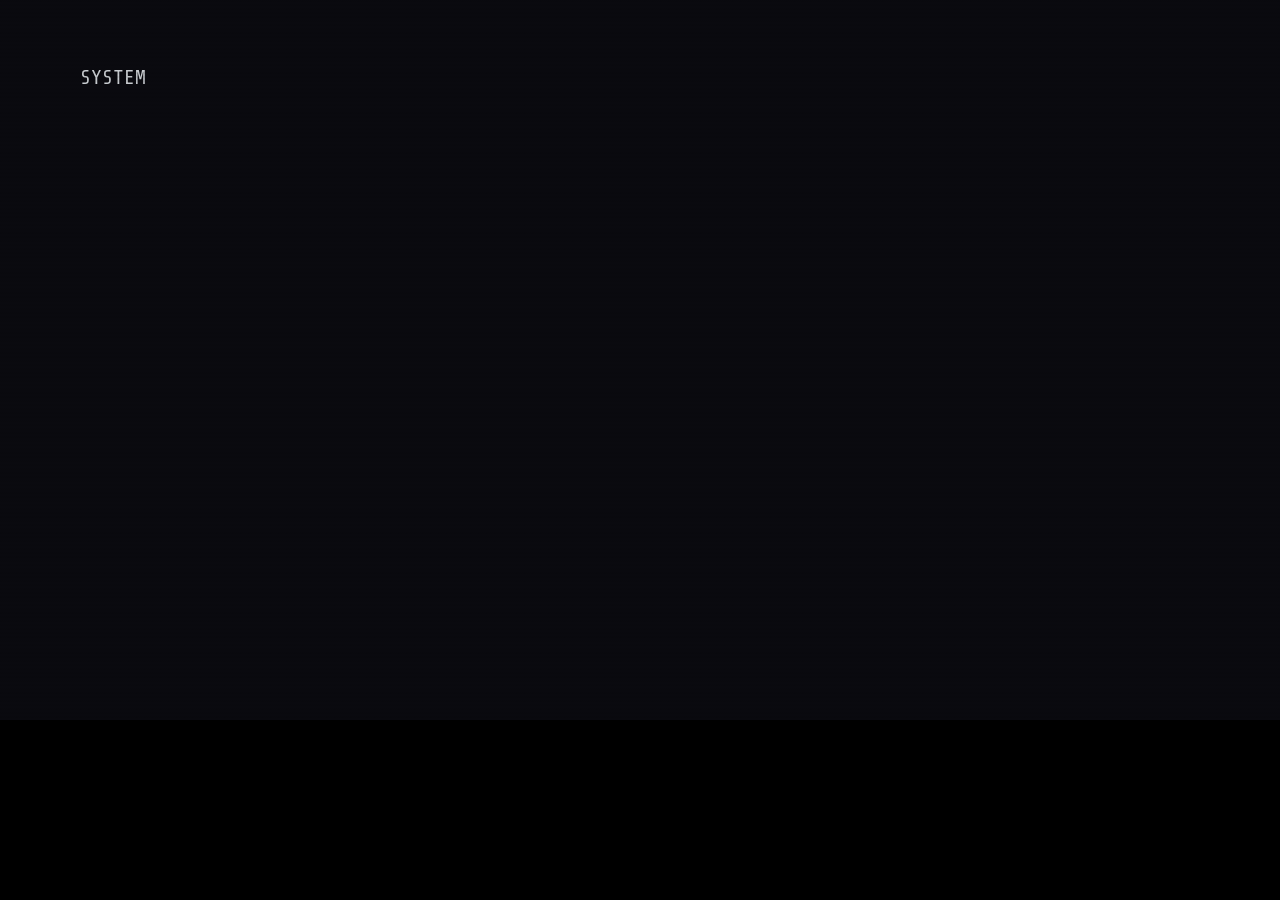
==== docs/index.html @ 5d8be11b "fix: add docs folder for GitHub Pages deployment GitHub Pages is configured to serve from /docs. Cop" ====
<!DOCTYPE html>
<html lang="ko">
<head>
    <meta charset="UTF-8">
    <meta name="viewport" content="width=device-width, initial-scale=1.0">
    <title>SMOKING_PREVENTION.EXE</title>
    <link rel="stylesheet" href="style.css">
</head>
<body>
    <div id="game-container">
        <div id="scanline"></div>

        <!-- BOOT SCENE -->
        <div id="scene-boot" class="scene">
            <div id="boot-log" class="terminal-text"></div>
        </div>

        <!-- TITLE SCENE -->
        <div id="scene-title" class="scene">
            <div id="title-content" class="center-content">
                <div id="title-sub-top"></div>
                <div id="title-main"></div>
                <div id="title-version"></div>
                <div id="title-prompt" class="blink-text"></div>
            </div>
        </div>

        <!-- INTRO SCENE -->
        <div id="scene-intro" class="scene">
            <div id="intro-hud" class="hud">
                <div class="hud-left">
                    <div class="hud-item">PLAYER: <span class="highlight">USER_01</span></div>
                    <div class="hud-item">STATUS: <span id="intro-status" class="status-normal">NORMAL</span></div>
                </div>
                <div class="hud-center">
                    <div id="intro-location" class="location-label"></div>
                </div>
                <div class="hud-right">
                    <div class="hud-item">HEALTH</div>
                    <div class="progress-bar"><div id="intro-health" class="progress-fill" style="width:100%"></div><span class="progress-text">100%</span></div>
                </div>
            </div>
            <div id="intro-world" class="game-world">
                <div id="ground"></div>
                <div id="building-1" class="building school-building">
                    <div class="building-label">학교</div>
                </div>
                <div id="building-2" class="building"></div>
                <div id="building-3" class="building"></div>
                <div id="player-character" class="character">
                    <div class="char-head"></div>
                    <div class="char-body"></div>
                    <div class="char-legs">
                        <div class="char-leg left"></div>
                        <div class="char-leg right"></div>
                    </div>
                </div>
            </div>
            <div id="intro-objective" class="objective-box">
                <div class="objective-label">OBJECTIVE</div>
                <div class="objective-text">안전하게 귀가하기</div>
            </div>
            <div id="intro-minimap" class="minimap">
                <div class="minimap-dot player-dot"></div>
                <div class="minimap-dot objective-dot"></div>
            </div>
        </div>

        <!-- ENCOUNTER SCENE -->
        <div id="scene-encounter" class="scene">
            <div id="encounter-hud" class="hud">
                <div class="hud-left">
                    <div class="hud-item">PLAYER: <span class="highlight">USER_01</span></div>
                    <div class="hud-item">STATUS: <span id="encounter-status" class="status-normal">NORMAL</span></div>
                </div>
                <div class="hud-center">
                    <div class="location-label">학교 뒤편</div>
                </div>
                <div class="hud-right">
                    <div class="hud-item">HEALTH</div>
                    <div class="progress-bar"><div class="progress-fill" style="width:100%"></div><span class="progress-text">100%</span></div>
                </div>
            </div>
            <div id="encounter-world" class="game-world">
                <div id="ground-enc"></div>
                <div id="player-enc" class="character player-stopped">
                    <div class="char-head"></div>
                    <div class="char-body"></div>
                    <div class="char-legs">
                        <div class="char-leg left"></div>
                        <div class="char-leg right"></div>
                    </div>
                </div>
                <div id="npc-character" class="character npc">
                    <div class="char-head npc-head"></div>
                    <div class="char-body npc-body"></div>
                    <div class="char-legs">
                        <div class="char-leg left"></div>
                        <div class="char-leg right"></div>
                    </div>
                    <div id="npc-indicator" class="npc-indicator">!</div>
                </div>
                <div id="smoke-particles" class="smoke-particles"></div>
            </div>
            <div id="system-alert" class="system-alert"></div>
            <div id="dialogue-box" class="dialogue-box">
                <div class="dialogue-name">NPC</div>
                <div id="dialogue-text" class="dialogue-text"></div>
            </div>
        </div>

        <!-- CHOICE SCENE -->
        <div id="scene-choice" class="scene">
            <div id="choice-hud" class="hud">
                <div class="hud-left">
                    <div class="hud-item">PLAYER: <span class="highlight">USER_01</span></div>
                    <div class="hud-item">STATUS: <span class="status-normal">NORMAL</span></div>
                </div>
                <div class="hud-center">
                    <div class="alert-badge">⚠ 흡연 권유 감지</div>
                </div>
            </div>
            <div id="choice-content" class="center-content">
                <div id="choice-context" class="choice-context"></div>
                <div id="choice-question" class="choice-question"></div>
                <div id="choice-options" class="choice-options">
                    <button id="choice-1" class="choice-btn" data-choice="1">[ 1 ] 거절한다</button>
                    <button id="choice-2" class="choice-btn" data-choice="2">[ 2 ] 받아본다</button>
                </div>
            </div>
        </div>

        <!-- BAD CHOICE SCENE -->
        <div id="scene-bad" class="scene">
            <div id="bad-hud" class="hud">
                <div class="hud-left">
                    <div class="hud-item">PLAYER: <span class="highlight">USER_01</span></div>
                    <div class="hud-item">STATUS: <span id="bad-status"></span></div>
                </div>
                <div class="hud-right">
                    <div class="stat-group">
                        <div class="hud-item" id="bad-health-label">폐활량</div>
                        <div class="progress-bar"><div id="bad-health" class="progress-fill" style="width:100%"></div><span id="bad-health-text" class="progress-text">100%</span></div>
                    </div>
                    <div class="stat-group">
                        <div class="hud-item" id="bad-stamina-label">체력</div>
                        <div class="progress-bar"><div id="bad-stamina" class="progress-fill" style="width:100%"></div><span id="bad-stamina-text" class="progress-text">100%</span></div>
                    </div>
                    <div class="stat-group">
                        <div class="hud-item" id="bad-focus-label">집중력</div>
                        <div class="progress-bar"><div id="bad-focus" class="progress-fill" style="width:100%"></div><span id="bad-focus-text" class="progress-text">100%</span></div>
                    </div>
                </div>
            </div>
            <div id="bad-content" class="center-content">
                <div id="bad-message"></div>
                <div id="bad-submessage" class="bad-submessage"></div>
            </div>
        </div>

        <!-- ERROR SCENE -->
        <div id="scene-error" class="scene">
            <div id="error-content">
                <div id="error-messages"></div>
            </div>
        </div>

        <!-- GAME OVER SCENE -->
        <div id="scene-gameover" class="scene">
            <div id="gameover-content" class="center-content">
                <div id="gameover-title"></div>
                <div id="gameover-cause" class="gameover-cause"></div>
                <div id="gameover-prompt"></div>
                <div id="gameover-options" class="choice-options">
                    <button id="restart-yes" class="choice-btn">[ YES ]</button>
                    <button id="restart-no" class="choice-btn">[ NO ]</button>
                </div>
            </div>
        </div>

        <!-- RESTART SCENE -->
        <div id="scene-restart" class="scene">
            <div id="restart-log" class="terminal-text"></div>
        </div>

        <!-- SECOND ENCOUNTER SCENE -->
        <div id="scene-encounter2" class="scene">
            <div id="encounter2-hud" class="hud">
                <div class="hud-left">
                    <div class="hud-item">PLAYER: <span class="highlight">USER_01</span></div>
                    <div class="hud-item">STATUS: <span class="status-normal">NORMAL</span></div>
                </div>
                <div class="hud-center">
                    <div class="location-label">학교 뒤편</div>
                </div>
                <div class="hud-right">
                    <div class="hud-item">HEALTH</div>
                    <div class="progress-bar"><div class="progress-fill" style="width:100%"></div><span class="progress-text">100%</span></div>
                </div>
            </div>
            <div class="game-world">
                <div id="ground-enc2"></div>
                <div class="character player-stopped">
                    <div class="char-head"></div>
                    <div class="char-body"></div>
                    <div class="char-legs">
                        <div class="char-leg left"></div>
                        <div class="char-leg right"></div>
                    </div>
                </div>
                <div class="character npc">
                    <div class="char-head npc-head"></div>
                    <div class="char-body npc-body"></div>
                    <div class="char-legs">
                        <div class="char-leg left"></div>
                        <div class="char-leg right"></div>
                    </div>
                    <div class="npc-indicator">!</div>
                </div>
            </div>
            <div id="system-alert-2" class="system-alert"></div>
            <div id="dialogue-box-2" class="dialogue-box">
                <div class="dialogue-name">NPC</div>
                <div id="dialogue-text-2" class="dialogue-text"></div>
            </div>
        </div>

        <!-- SECOND CHOICE SCENE -->
        <div id="scene-choice2" class="scene">
            <div class="hud">
                <div class="hud-left">
                    <div class="hud-item">PLAYER: <span class="highlight">USER_01</span></div>
                    <div class="hud-item">STATUS: <span class="status-normal">NORMAL</span></div>
                </div>
                <div class="hud-center">
                    <div class="alert-badge">⚠ 흡연 권유 감지</div>
                </div>
            </div>
            <div class="center-content">
                <div id="choice2-context" class="choice-context"></div>
                <div id="choice2-question" class="choice-question"></div>
                <div id="choice2-options" class="choice-options">
                    <button id="choice2-1" class="choice-btn" data-choice="1">[ 1 ] 거절한다</button>
                    <button id="choice2-2" class="choice-btn" data-choice="2">[ 2 ] 받아본다</button>
                </div>
            </div>
        </div>

        <!-- GOOD CHOICE SCENE -->
        <div id="scene-good" class="scene">
            <div id="good-hud" class="hud">
                <div class="hud-left">
                    <div class="hud-item">PLAYER: <span class="highlight">USER_01</span></div>
                    <div class="hud-item">STATUS: <span id="good-status" class="status-normal"></span></div>
                </div>
                <div class="hud-right">
                    <div class="stat-group">
                        <div class="hud-item">폐활량</div>
                        <div class="progress-bar"><div id="good-health" class="progress-fill" style="width:100%"></div><span class="progress-text">100%</span></div>
                    </div>
                    <div class="stat-group">
                        <div class="hud-item">체력</div>
                        <div class="progress-bar"><div id="good-stamina" class="progress-fill" style="width:100%"></div><span class="progress-text">100%</span></div>
                    </div>
                    <div class="stat-group">
                        <div class="hud-item">집중력</div>
                        <div class="progress-bar"><div id="good-focus" class="progress-fill" style="width:100%"></div><span class="progress-text">100%</span></div>
                    </div>
                </div>
            </div>
            <div id="good-content" class="center-content">
                <div id="good-message"></div>
            </div>
        </div>

        <!-- NORMAL SCENE -->
        <div id="scene-normal" class="scene">
            <div class="hud">
                <div class="hud-left">
                    <div class="hud-item">PLAYER: <span class="highlight">USER_01</span></div>
                    <div class="hud-item">STATUS: <span class="status-normal">NORMAL</span></div>
                </div>
                <div class="hud-right">
                    <div class="hud-item">HEALTH</div>
                    <div class="progress-bar"><div class="progress-fill" style="width:100%"></div><span class="progress-text">100%</span></div>
                </div>
            </div>
            <div id="normal-world" class="game-world">
                <div id="ground-normal"></div>
                <div class="building" style="left:15%; height:200px;"></div>
                <div class="building" style="left:55%; height:160px;"></div>
                <div class="building" style="left:80%; height:220px;"></div>
                <div class="character walking">
                    <div class="char-head"></div>
                    <div class="char-body"></div>
                    <div class="char-legs">
                        <div class="char-leg left"></div>
                        <div class="char-leg right"></div>
                    </div>
                </div>
            </div>
            <div id="normal-system" class="system-status-display">
                <span>SYSTEM STATUS</span>
                <span class="status-normal">NORMAL</span>
            </div>
        </div>

        <!-- FINAL MESSAGE SCENE -->
        <div id="scene-final" class="scene">
            <div id="final-content" class="center-content">
                <div id="final-msg-1" class="final-message"></div>
                <div id="final-msg-2" class="final-message final-message-strong"></div>
            </div>
        </div>

        <!-- END CARD SCENE -->
        <div id="scene-end" class="scene">
            <div id="end-content" class="center-content">
                <div id="end-title"></div>
                <div id="end-label"></div>
                <div id="end-tagline" class="end-tagline"></div>
            </div>
        </div>
    </div>

    <script src="game.js"></script>
</body>
</html>
---- docs/style.css ----
@import url('https://fonts.googleapis.com/css2?family=Share+Tech+Mono&family=Noto+Sans+KR:wght@400;700;900&display=swap');

* {
    margin: 0;
    padding: 0;
    box-sizing: border-box;
}

:root {
    --bg: #0a0a0f;
    --text: #c8ccd0;
    --text-dim: #5a5e66;
    --highlight: #e0e4e8;
    --accent: #4a9eff;
    --warning: #ff6b35;
    --error: #ff2244;
    --success: #22cc66;
    --smoke: #8b6914;
    --mono: 'Share Tech Mono', 'Courier New', monospace;
    --sans: 'Noto Sans KR', 'Arial', sans-serif;
}

html, body {
    width: 100%;
    height: 100%;
    overflow: hidden;
    background: #000;
    font-family: var(--mono);
    color: var(--text);
}

#game-container {
    position: relative;
    width: 100vw;
    height: 100vh;
    max-width: 1920px;
    max-height: 1080px;
    margin: 0 auto;
    background: var(--bg);
    overflow: hidden;
    aspect-ratio: 16/9;
}

@media (min-aspect-ratio: 16/9) {
    #game-container {
        height: 100vh;
        width: calc(100vh * 16 / 9);
    }
}

@media (max-aspect-ratio: 16/9) {
    #game-container {
        width: 100vw;
        height: calc(100vw * 9 / 16);
    }
}

#scanline {
    position: absolute;
    top: 0;
    left: 0;
    width: 100%;
    height: 100%;
    background: repeating-linear-gradient(
        0deg,
        transparent,
        transparent 2px,
        rgba(0, 0, 0, 0.05) 2px,
        rgba(0, 0, 0, 0.05) 4px
    );
    pointer-events: none;
    z-index: 100;
}

.scene {
    position: absolute;
    top: 0;
    left: 0;
    width: 100%;
    height: 100%;
    display: none;
    background: var(--bg);
}

.scene.active {
    display: flex;
    flex-direction: column;
}

/* ===== TERMINAL TEXT ===== */

.terminal-text {
    padding: 60px 80px;
    font-size: 20px;
    line-height: 1.8;
    white-space: pre-wrap;
}

.terminal-text .line {
    opacity: 0;
    animation: fadeInLine 0.3s ease forwards;
}

@keyframes fadeInLine {
    from { opacity: 0; transform: translateY(4px); }
    to { opacity: 1; transform: translateY(0); }
}

.cursor {
    display: inline-block;
    width: 10px;
    height: 20px;
    background: var(--text);
    animation: blink 0.6s step-end infinite;
    vertical-align: middle;
    margin-left: 2px;
}

@keyframes blink {
    0%, 100% { opacity: 1; }
    50% { opacity: 0; }
}

.boot-progress {
    display: inline-block;
    color: var(--accent);
    letter-spacing: 1px;
}

/* ===== CENTER CONTENT ===== */

.center-content {
    flex: 1;
    display: flex;
    flex-direction: column;
    align-items: center;
    justify-content: center;
    text-align: center;
    padding: 40px;
}

/* ===== TITLE SCENE ===== */

#title-sub-top {
    font-family: var(--sans);
    font-size: 20px;
    color: var(--text-dim);
    letter-spacing: 8px;
    margin-bottom: 20px;
    opacity: 0;
}

#title-main {
    font-size: 72px;
    font-weight: bold;
    letter-spacing: 8px;
    line-height: 1.2;
    color: var(--highlight);
    text-shadow: 0 0 30px rgba(74, 158, 255, 0.3);
}

#title-version {
    font-size: 18px;
    color: var(--text-dim);
    margin-top: 24px;
    letter-spacing: 4px;
    opacity: 0;
}

#title-prompt {
    font-size: 22px;
    margin-top: 60px;
    color: var(--text);
    letter-spacing: 3px;
    opacity: 0;
}

.blink-text {
    animation: blinkText 1.2s step-end infinite;
}

@keyframes blinkText {
    0%, 100% { opacity: 1; }
    50% { opacity: 0; }
}

/* ===== HUD ===== */

.hud {
    display: flex;
    justify-content: space-between;
    align-items: flex-start;
    padding: 24px 40px;
    font-size: 16px;
    letter-spacing: 2px;
    border-bottom: 1px solid rgba(200, 204, 208, 0.1);
    z-index: 10;
}

.hud-left {
    display: flex;
    flex-direction: column;
    gap: 8px;
    min-width: 220px;
}

.hud-center {
    display: flex;
    align-items: center;
    justify-content: center;
    flex: 1;
}

.hud-right {
    display: flex;
    flex-direction: column;
    gap: 8px;
    align-items: flex-end;
    min-width: 220px;
}

.hud-item {
    font-size: 14px;
    color: var(--text-dim);
}

.highlight {
    color: var(--highlight);
}

.status-normal {
    color: var(--success);
}

.status-unstable {
    color: var(--warning);
}

.status-critical {
    color: var(--error);
}

/* ===== LOCATION LABEL ===== */

.location-label {
    font-size: 16px;
    color: var(--text-dim);
    letter-spacing: 4px;
    padding: 4px 16px;
    border: 1px solid rgba(200, 204, 208, 0.15);
    background: rgba(200, 204, 208, 0.03);
}

/* ===== ALERT BADGE ===== */

.alert-badge {
    font-family: var(--sans);
    font-size: 16px;
    color: var(--warning);
    letter-spacing: 2px;
    padding: 6px 20px;
    border: 1px solid rgba(255, 107, 53, 0.4);
    background: rgba(255, 107, 53, 0.08);
    animation: alertPulse 1.5s ease infinite;
}

@keyframes alertPulse {
    0%, 100% { border-color: rgba(255, 107, 53, 0.4); }
    50% { border-color: rgba(255, 107, 53, 0.8); box-shadow: 0 0 15px rgba(255, 107, 53, 0.15); }
}

/* ===== OBJECTIVE BOX ===== */

.objective-box {
    position: absolute;
    top: 90px;
    left: 40px;
    padding: 12px 20px;
    border: 1px solid rgba(74, 158, 255, 0.2);
    background: rgba(10, 10, 15, 0.85);
    z-index: 10;
    opacity: 0;
    transition: opacity 0.6s ease;
}

.objective-box.visible {
    opacity: 1;
}

.objective-label {
    font-size: 11px;
    color: var(--accent);
    letter-spacing: 3px;
    margin-bottom: 6px;
}

.objective-text {
    font-family: var(--sans);
    font-size: 15px;
    color: var(--highlight);
    letter-spacing: 1px;
}

/* ===== SYSTEM ALERT ===== */

.system-alert {
    position: absolute;
    top: 90px;
    left: 50%;
    transform: translateX(-50%);
    padding: 10px 28px;
    font-family: var(--sans);
    font-size: 18px;
    letter-spacing: 2px;
    z-index: 20;
    opacity: 0;
    transition: opacity 0.4s ease;
    text-align: center;
}

.system-alert.warning-alert {
    color: var(--warning);
    border: 1px solid rgba(255, 107, 53, 0.5);
    background: rgba(255, 107, 53, 0.08);
    opacity: 1;
    animation: alertPulse 1s ease infinite;
}

/* ===== PROGRESS BARS ===== */

.progress-bar {
    width: 200px;
    height: 16px;
    background: rgba(200, 204, 208, 0.1);
    border: 1px solid rgba(200, 204, 208, 0.2);
    position: relative;
    display: flex;
    align-items: center;
}

.progress-fill {
    height: 100%;
    background: var(--success);
    transition: width 1.5s ease, background 0.5s ease;
}

.progress-fill.warning {
    background: var(--warning);
}

.progress-fill.critical {
    background: var(--error);
}

.progress-text {
    position: absolute;
    right: 8px;
    font-size: 11px;
    color: var(--highlight);
    letter-spacing: 1px;
}

.stat-group {
    margin-bottom: 4px;
}

/* ===== GAME WORLD ===== */

.game-world {
    flex: 1;
    position: relative;
    overflow: hidden;
    background: linear-gradient(180deg, #0d1117 0%, #161b22 60%, #1a2030 100%);
}

#ground, #ground-enc, #ground-enc2, #ground-normal {
    position: absolute;
    bottom: 0;
    left: 0;
    width: 100%;
    height: 120px;
    background: linear-gradient(180deg, #1a2233 0%, #141c28 100%);
    border-top: 2px solid rgba(74, 158, 255, 0.15);
}

.building {
    position: absolute;
    bottom: 120px;
    width: 120px;
    height: 180px;
    background: #12161e;
    border: 1px solid rgba(74, 158, 255, 0.1);
}

#building-1 { left: 10%; height: 200px; width: 180px; }
#building-2 { left: 45%; height: 150px; width: 160px; }
#building-3 { left: 78%; height: 240px; width: 100px; }

.building::before {
    content: '';
    position: absolute;
    top: 20px;
    left: 15px;
    width: 20px;
    height: 14px;
    background: rgba(74, 158, 255, 0.15);
    box-shadow:
        30px 0 0 rgba(74, 158, 255, 0.1),
        60px 0 0 rgba(74, 158, 255, 0.08),
        0 30px 0 rgba(74, 158, 255, 0.08),
        30px 30px 0 rgba(74, 158, 255, 0.12),
        60px 30px 0 rgba(74, 158, 255, 0.06),
        0 60px 0 rgba(74, 158, 255, 0.06),
        30px 60px 0 rgba(74, 158, 255, 0.1),
        60px 60px 0 rgba(74, 158, 255, 0.08);
}

.building-label {
    position: absolute;
    top: -24px;
    left: 50%;
    transform: translateX(-50%);
    font-family: var(--sans);
    font-size: 12px;
    color: var(--text-dim);
    letter-spacing: 2px;
    white-space: nowrap;
}

/* ===== CHARACTER ===== */

.character {
    position: absolute;
    bottom: 130px;
    display: flex;
    flex-direction: column;
    align-items: center;
}

#player-character {
    left: 15%;
    z-index: 5;
}

#player-enc, .player-stopped {
    left: 35%;
    z-index: 5;
}

.char-head {
    width: 20px;
    height: 20px;
    background: var(--accent);
    border-radius: 4px;
}

.char-body {
    width: 16px;
    height: 24px;
    background: var(--accent);
    margin-top: 2px;
    border-radius: 2px;
}

.char-legs {
    display: flex;
    gap: 4px;
    margin-top: 2px;
}

.char-leg {
    width: 6px;
    height: 16px;
    background: var(--accent);
    border-radius: 1px;
}

.npc {
    left: 55%;
    z-index: 5;
}

.npc-head {
    background: var(--warning) !important;
}

.npc-body {
    background: var(--warning) !important;
}

.npc .char-leg {
    background: var(--warning);
}

.npc-indicator {
    position: absolute;
    top: -30px;
    left: 50%;
    transform: translateX(-50%);
    font-size: 24px;
    color: var(--warning);
    font-weight: bold;
    animation: bounce 0.8s ease infinite;
}

@keyframes bounce {
    0%, 100% { transform: translateX(-50%) translateY(0); }
    50% { transform: translateX(-50%) translateY(-8px); }
}

.walking {
    animation: walk 0.6s step-end infinite;
}

@keyframes walk {
    0%, 100% { transform: translateY(0); }
    25% { transform: translateY(-3px); }
    75% { transform: translateY(-3px); }
}

.walking .char-leg.left {
    animation: legMove 0.4s ease infinite alternate;
}

.walking .char-leg.right {
    animation: legMove 0.4s ease infinite alternate-reverse;
}

@keyframes legMove {
    0% { transform: rotate(-15deg); }
    100% { transform: rotate(15deg); }
}

/* ===== SMOKE PARTICLES ===== */

.smoke-particles {
    position: absolute;
    bottom: 170px;
    left: 57%;
    width: 60px;
    height: 100px;
    z-index: 4;
    opacity: 0;
    transition: opacity 0.5s;
}

.smoke-particles.visible {
    opacity: 1;
}

.smoke-particle {
    position: absolute;
    width: 8px;
    height: 8px;
    background: rgba(160, 160, 160, 0.25);
    border-radius: 50%;
    animation: smokeRise 2.5s ease-out infinite;
}

.smoke-particle:nth-child(2) { left: 15px; animation-delay: 0.5s; }
.smoke-particle:nth-child(3) { left: 8px; animation-delay: 1s; width: 6px; height: 6px; }
.smoke-particle:nth-child(4) { left: 20px; animation-delay: 1.5s; }

@keyframes smokeRise {
    0% { transform: translateY(0) scale(1); opacity: 0.4; }
    50% { transform: translateY(-40px) scale(1.8); opacity: 0.2; }
    100% { transform: translateY(-80px) scale(2.5); opacity: 0; }
}

/* ===== MINIMAP ===== */

.minimap {
    position: absolute;
    bottom: 30px;
    right: 40px;
    width: 120px;
    height: 80px;
    border: 1px solid rgba(74, 158, 255, 0.2);
    background: rgba(10, 10, 15, 0.8);
    z-index: 10;
}

.minimap-dot {
    position: absolute;
    width: 6px;
    height: 6px;
    border-radius: 50%;
}

.player-dot {
    background: var(--accent);
    bottom: 20px;
    left: 20px;
    animation: moveDot 4s ease-in-out infinite;
}

@keyframes moveDot {
    0% { left: 20px; }
    100% { left: 80px; }
}

.objective-dot {
    background: var(--warning);
    bottom: 20px;
    right: 20px;
    animation: pulseDot 1.5s ease infinite;
}

@keyframes pulseDot {
    0%, 100% { opacity: 1; transform: scale(1); }
    50% { opacity: 0.5; transform: scale(1.5); }
}

/* ===== DIALOGUE ===== */

.dialogue-box {
    position: absolute;
    bottom: 30px;
    left: 50%;
    transform: translateX(-50%);
    width: 70%;
    background: rgba(10, 10, 15, 0.92);
    border: 1px solid rgba(200, 204, 208, 0.2);
    padding: 24px 32px;
    font-size: 22px;
    z-index: 20;
    opacity: 0;
    transition: opacity 0.4s ease;
}

.dialogue-box.visible {
    opacity: 1;
}

.dialogue-name {
    font-size: 14px;
    color: var(--warning);
    margin-bottom: 10px;
    letter-spacing: 3px;
}

.dialogue-text {
    font-family: var(--sans);
    color: var(--highlight);
    line-height: 1.6;
    min-height: 32px;
}

/* ===== CHOICE ===== */

.choice-context {
    font-family: var(--sans);
    font-size: 18px;
    color: var(--text-dim);
    margin-bottom: 16px;
    letter-spacing: 1px;
    opacity: 0;
}

.choice-question {
    font-size: 32px;
    color: var(--highlight);
    margin-bottom: 50px;
    letter-spacing: 4px;
    opacity: 0;
}

.choice-options {
    display: flex;
    gap: 40px;
    opacity: 0;
}

.choice-btn {
    font-family: var(--mono);
    font-size: 22px;
    color: var(--text);
    background: transparent;
    border: 1px solid rgba(200, 204, 208, 0.3);
    padding: 16px 40px;
    cursor: pointer;
    letter-spacing: 2px;
    transition: all 0.3s ease;
}

.choice-btn:hover {
    border-color: var(--accent);
    color: var(--highlight);
    background: rgba(74, 158, 255, 0.08);
    box-shadow: 0 0 20px rgba(74, 158, 255, 0.1);
}

.choice-btn.selected {
    border-color: var(--accent);
    color: var(--accent);
    background: rgba(74, 158, 255, 0.15);
    box-shadow: 0 0 30px rgba(74, 158, 255, 0.2);
}

/* ===== BAD RESULT ===== */

#bad-message {
    font-size: 28px;
    letter-spacing: 4px;
    color: var(--warning);
}

.bad-submessage {
    font-family: var(--sans);
    font-size: 16px;
    color: var(--text-dim);
    margin-top: 16px;
    letter-spacing: 1px;
    opacity: 0;
    transition: opacity 0.5s;
}

.bad-submessage.visible {
    opacity: 1;
}

/* ===== ERROR SCENE ===== */

#error-content {
    position: relative;
    width: 100%;
    height: 100%;
    background: var(--bg);
    overflow: hidden;
}

#error-messages {
    padding: 60px;
    font-size: 20px;
}

.error-line {
    margin-bottom: 12px;
    opacity: 0;
    animation: fadeInLine 0.2s ease forwards;
}

.error-line.warning {
    color: var(--warning);
}

.error-line.error {
    color: var(--error);
}

.error-line.critical {
    color: var(--error);
    font-size: 28px;
    font-weight: bold;
    letter-spacing: 3px;
}

.error-line.smoking-warning {
    font-family: var(--sans);
    color: var(--warning);
    font-size: 18px;
    padding: 6px 0;
    border-left: 3px solid var(--warning);
    padding-left: 12px;
}

/* ===== GLITCH ===== */

.glitch {
    animation: glitch 0.15s ease infinite;
}

@keyframes glitch {
    0% { transform: translate(0); filter: none; }
    20% { transform: translate(-3px, 2px); filter: hue-rotate(90deg); }
    40% { transform: translate(3px, -2px); clip-path: inset(20% 0 40% 0); }
    60% { transform: translate(-2px, -1px); filter: hue-rotate(-60deg); }
    80% { transform: translate(2px, 3px); clip-path: inset(60% 0 10% 0); }
    100% { transform: translate(0); filter: none; }
}

.screen-shake {
    animation: shake 0.3s ease;
}

@keyframes shake {
    0%, 100% { transform: translate(0); }
    10% { transform: translate(-8px, 4px); }
    20% { transform: translate(6px, -6px); }
    30% { transform: translate(-4px, 2px); }
    40% { transform: translate(8px, -4px); }
    50% { transform: translate(-6px, 6px); }
    60% { transform: translate(4px, -2px); }
    70% { transform: translate(-2px, 4px); }
    80% { transform: translate(6px, -6px); }
    90% { transform: translate(-4px, 2px); }
}

.screen-flash {
    animation: flash 0.15s ease;
}

@keyframes flash {
    0% { background: var(--bg); }
    50% { background: rgba(255, 34, 68, 0.15); }
    100% { background: var(--bg); }
}

.noise-overlay {
    position: absolute;
    top: 0;
    left: 0;
    width: 100%;
    height: 100%;
    background-image: url("data:image/svg+xml,%3Csvg viewBox='0 0 256 256' xmlns='http://www.w3.org/2000/svg'%3E%3Cfilter id='noise'%3E%3CfeTurbulence type='fractalNoise' baseFrequency='0.9' numOctaves='4' stitchTiles='stitch'/%3E%3C/filter%3E%3Crect width='100%25' height='100%25' filter='url(%23noise)' opacity='0.08'/%3E%3C/svg%3E");
    pointer-events: none;
    z-index: 50;
    opacity: 0;
    transition: opacity 0.3s;
}

.noise-overlay.visible {
    opacity: 1;
}

/* ===== GAME OVER ===== */

#gameover-title {
    font-size: 64px;
    color: var(--error);
    letter-spacing: 12px;
    text-shadow: 0 0 40px rgba(255, 34, 68, 0.4);
    opacity: 0;
}

.gameover-cause {
    font-family: var(--sans);
    font-size: 18px;
    color: var(--text-dim);
    margin-top: 20px;
    letter-spacing: 2px;
    opacity: 0;
}

#gameover-prompt {
    font-size: 24px;
    color: var(--text);
    margin-top: 40px;
    letter-spacing: 4px;
    opacity: 0;
}

#gameover-options {
    margin-top: 30px;
}

#gameover-options .choice-btn {
    font-size: 20px;
}

/* ===== GOOD RESULT ===== */

#good-message {
    font-size: 28px;
    letter-spacing: 4px;
    color: var(--success);
}

/* ===== SYSTEM STATUS DISPLAY ===== */

.system-status-display {
    position: absolute;
    bottom: 30px;
    left: 50%;
    transform: translateX(-50%);
    display: flex;
    gap: 16px;
    font-size: 16px;
    letter-spacing: 3px;
    padding: 12px 32px;
    border: 1px solid rgba(34, 204, 102, 0.2);
    background: rgba(10, 10, 15, 0.8);
    z-index: 10;
}

/* ===== FINAL MESSAGE ===== */

#scene-final {
    background: #000;
}

.final-message {
    font-family: var(--sans);
    font-size: 38px;
    color: var(--highlight);
    line-height: 1.8;
    opacity: 0;
    letter-spacing: 2px;
}

.final-message-strong {
    font-size: 44px;
    font-weight: 700;
    color: #fff;
    text-shadow: 0 0 40px rgba(255, 255, 255, 0.15);
}

/* ===== END CARD ===== */

#scene-end {
    background: #000;
}

#end-title {
    font-size: 32px;
    color: var(--text-dim);
    letter-spacing: 6px;
    opacity: 0;
}

#end-label {
    font-size: 48px;
    color: var(--highlight);
    letter-spacing: 8px;
    margin-top: 20px;
    opacity: 0;
}

.end-tagline {
    font-family: var(--sans);
    font-size: 16px;
    color: var(--text-dim);
    letter-spacing: 3px;
    margin-top: 40px;
    opacity: 0;
}

/* ===== FADE TRANSITIONS ===== */

.fade-in {
    animation: fadeIn 0.8s ease forwards;
}

.fade-out {
    animation: fadeOut 0.8s ease forwards;
}

.fade-in-slow {
    animation: fadeIn 2s ease forwards;
}

.fade-out-slow {
    animation: fadeOut 2s ease forwards;
}

@keyframes fadeIn {
    from { opacity: 0; }
    to { opacity: 1; }
}

@keyframes fadeOut {
    from { opacity: 1; }
    to { opacity: 0; }
}

/* ===== TYPING CURSOR ===== */

.typing-cursor::after {
    content: '\2588';
    animation: blink 0.6s step-end infinite;
    color: var(--text);
}

/* ===== ERROR POPUP ===== */

.error-popup {
    position: absolute;
    background: rgba(20, 10, 15, 0.95);
    border: 1px solid var(--error);
    padding: 16px 24px;
    font-size: 14px;
    color: var(--error);
    letter-spacing: 1px;
    z-index: 30;
    animation: popIn 0.2s ease;
}

@keyframes popIn {
    from { transform: scale(0.8); opacity: 0; }
    to { transform: scale(1); opacity: 1; }
}

/* ===== DISTORTED TEXT ===== */

.text-distort {
    animation: textDistort 0.3s ease infinite;
}

@keyframes textDistort {
    0% { letter-spacing: 2px; }
    25% { letter-spacing: 6px; transform: skewX(-2deg); }
    50% { letter-spacing: 1px; transform: skewX(1deg); }
    75% { letter-spacing: 4px; transform: skewX(-1deg); }
    100% { letter-spacing: 2px; }
}

/* ===== FULLSCREEN OVERLAY ===== */

.fullscreen-black {
    position: absolute;
    top: 0;
    left: 0;
    width: 100%;
    height: 100%;
    background: #000;
    z-index: 90;
    pointer-events: none;
}

/* ===== ADDICTION METER ===== */

.addiction-meter {
    display: flex;
    align-items: center;
    gap: 10px;
    margin-top: 8px;
    opacity: 0;
    transition: opacity 0.5s;
}

.addiction-meter.visible {
    opacity: 1;
}

.addiction-label {
    font-family: var(--sans);
    font-size: 13px;
    color: var(--error);
    letter-spacing: 1px;
    white-space: nowrap;
}

.addiction-bar {
    width: 160px;
    height: 12px;
    background: rgba(255, 34, 68, 0.1);
    border: 1px solid rgba(255, 34, 68, 0.3);
    position: relative;
}

.addiction-fill {
    height: 100%;
    width: 0%;
    background: var(--error);
    transition: width 1.5s ease;
}
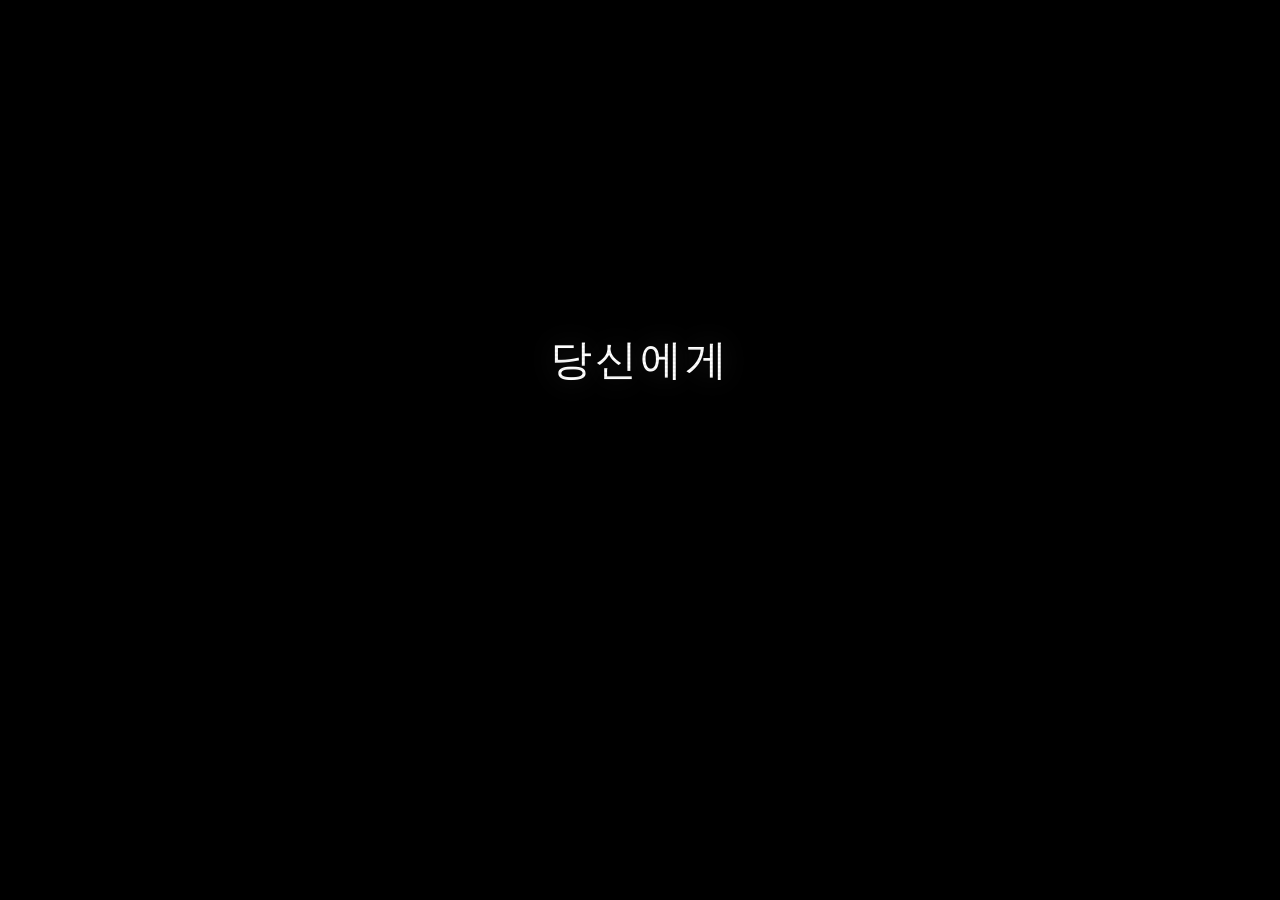
==== commit dc559a98: "Compress game to ~1:15 for UCC competition per feedback - Add hook scene: "당신에게 선택권이 주어진다면?" (0-5s) " ====
--- a/docs/index.html
+++ b/docs/index.html
@@ -10,60 +10,16 @@
     <div id="game-container">
         <div id="scanline"></div>
 
+        <!-- HOOK SCENE -->
+        <div id="scene-hook" class="scene">
+            <div id="hook-content" class="center-content">
+                <div id="hook-text" class="hook-text"></div>
+            </div>
+        </div>
+
         <!-- BOOT SCENE -->
         <div id="scene-boot" class="scene">
             <div id="boot-log" class="terminal-text"></div>
-        </div>
-
-        <!-- TITLE SCENE -->
-        <div id="scene-title" class="scene">
-            <div id="title-content" class="center-content">
-                <div id="title-sub-top"></div>
-                <div id="title-main"></div>
-                <div id="title-version"></div>
-                <div id="title-prompt" class="blink-text"></div>
-            </div>
-        </div>
-
-        <!-- INTRO SCENE -->
-        <div id="scene-intro" class="scene">
-            <div id="intro-hud" class="hud">
-                <div class="hud-left">
-                    <div class="hud-item">PLAYER: <span class="highlight">USER_01</span></div>
-                    <div class="hud-item">STATUS: <span id="intro-status" class="status-normal">NORMAL</span></div>
-                </div>
-                <div class="hud-center">
-                    <div id="intro-location" class="location-label"></div>
-                </div>
-                <div class="hud-right">
-                    <div class="hud-item">HEALTH</div>
-                    <div class="progress-bar"><div id="intro-health" class="progress-fill" style="width:100%"></div><span class="progress-text">100%</span></div>
-                </div>
-            </div>
-            <div id="intro-world" class="game-world">
-                <div id="ground"></div>
-                <div id="building-1" class="building school-building">
-                    <div class="building-label">학교</div>
-                </div>
-                <div id="building-2" class="building"></div>
-                <div id="building-3" class="building"></div>
-                <div id="player-character" class="character">
-                    <div class="char-head"></div>
-                    <div class="char-body"></div>
-                    <div class="char-legs">
-                        <div class="char-leg left"></div>
-                        <div class="char-leg right"></div>
-                    </div>
-                </div>
-            </div>
-            <div id="intro-objective" class="objective-box">
-                <div class="objective-label">OBJECTIVE</div>
-                <div class="objective-text">안전하게 귀가하기</div>
-            </div>
-            <div id="intro-minimap" class="minimap">
-                <div class="minimap-dot player-dot"></div>
-                <div class="minimap-dot objective-dot"></div>
-            </div>
         </div>
 
         <!-- ENCOUNTER SCENE -->
@@ -170,155 +126,22 @@
             <div id="gameover-content" class="center-content">
                 <div id="gameover-title"></div>
                 <div id="gameover-cause" class="gameover-cause"></div>
-                <div id="gameover-prompt"></div>
-                <div id="gameover-options" class="choice-options">
-                    <button id="restart-yes" class="choice-btn">[ YES ]</button>
-                    <button id="restart-no" class="choice-btn">[ NO ]</button>
-                </div>
             </div>
         </div>
 
-        <!-- RESTART SCENE -->
-        <div id="scene-restart" class="scene">
-            <div id="restart-log" class="terminal-text"></div>
-        </div>
-
-        <!-- SECOND ENCOUNTER SCENE -->
-        <div id="scene-encounter2" class="scene">
-            <div id="encounter2-hud" class="hud">
-                <div class="hud-left">
-                    <div class="hud-item">PLAYER: <span class="highlight">USER_01</span></div>
-                    <div class="hud-item">STATUS: <span class="status-normal">NORMAL</span></div>
-                </div>
-                <div class="hud-center">
-                    <div class="location-label">학교 뒤편</div>
-                </div>
-                <div class="hud-right">
-                    <div class="hud-item">HEALTH</div>
-                    <div class="progress-bar"><div class="progress-fill" style="width:100%"></div><span class="progress-text">100%</span></div>
-                </div>
-            </div>
-            <div class="game-world">
-                <div id="ground-enc2"></div>
-                <div class="character player-stopped">
-                    <div class="char-head"></div>
-                    <div class="char-body"></div>
-                    <div class="char-legs">
-                        <div class="char-leg left"></div>
-                        <div class="char-leg right"></div>
-                    </div>
-                </div>
-                <div class="character npc">
-                    <div class="char-head npc-head"></div>
-                    <div class="char-body npc-body"></div>
-                    <div class="char-legs">
-                        <div class="char-leg left"></div>
-                        <div class="char-leg right"></div>
-                    </div>
-                    <div class="npc-indicator">!</div>
-                </div>
-            </div>
-            <div id="system-alert-2" class="system-alert"></div>
-            <div id="dialogue-box-2" class="dialogue-box">
-                <div class="dialogue-name">NPC</div>
-                <div id="dialogue-text-2" class="dialogue-text"></div>
-            </div>
-        </div>
-
-        <!-- SECOND CHOICE SCENE -->
-        <div id="scene-choice2" class="scene">
-            <div class="hud">
-                <div class="hud-left">
-                    <div class="hud-item">PLAYER: <span class="highlight">USER_01</span></div>
-                    <div class="hud-item">STATUS: <span class="status-normal">NORMAL</span></div>
-                </div>
-                <div class="hud-center">
-                    <div class="alert-badge">⚠ 흡연 권유 감지</div>
-                </div>
-            </div>
-            <div class="center-content">
-                <div id="choice2-context" class="choice-context"></div>
-                <div id="choice2-question" class="choice-question"></div>
-                <div id="choice2-options" class="choice-options">
-                    <button id="choice2-1" class="choice-btn" data-choice="1">[ 1 ] 거절한다</button>
-                    <button id="choice2-2" class="choice-btn" data-choice="2">[ 2 ] 받아본다</button>
-                </div>
-            </div>
-        </div>
-
-        <!-- GOOD CHOICE SCENE -->
-        <div id="scene-good" class="scene">
-            <div id="good-hud" class="hud">
-                <div class="hud-left">
-                    <div class="hud-item">PLAYER: <span class="highlight">USER_01</span></div>
-                    <div class="hud-item">STATUS: <span id="good-status" class="status-normal"></span></div>
-                </div>
-                <div class="hud-right">
-                    <div class="stat-group">
-                        <div class="hud-item">폐활량</div>
-                        <div class="progress-bar"><div id="good-health" class="progress-fill" style="width:100%"></div><span class="progress-text">100%</span></div>
-                    </div>
-                    <div class="stat-group">
-                        <div class="hud-item">체력</div>
-                        <div class="progress-bar"><div id="good-stamina" class="progress-fill" style="width:100%"></div><span class="progress-text">100%</span></div>
-                    </div>
-                    <div class="stat-group">
-                        <div class="hud-item">집중력</div>
-                        <div class="progress-bar"><div id="good-focus" class="progress-fill" style="width:100%"></div><span class="progress-text">100%</span></div>
-                    </div>
-                </div>
-            </div>
-            <div id="good-content" class="center-content">
-                <div id="good-message"></div>
-            </div>
-        </div>
-
-        <!-- NORMAL SCENE -->
-        <div id="scene-normal" class="scene">
-            <div class="hud">
-                <div class="hud-left">
-                    <div class="hud-item">PLAYER: <span class="highlight">USER_01</span></div>
-                    <div class="hud-item">STATUS: <span class="status-normal">NORMAL</span></div>
-                </div>
-                <div class="hud-right">
-                    <div class="hud-item">HEALTH</div>
-                    <div class="progress-bar"><div class="progress-fill" style="width:100%"></div><span class="progress-text">100%</span></div>
-                </div>
-            </div>
-            <div id="normal-world" class="game-world">
-                <div id="ground-normal"></div>
-                <div class="building" style="left:15%; height:200px;"></div>
-                <div class="building" style="left:55%; height:160px;"></div>
-                <div class="building" style="left:80%; height:220px;"></div>
-                <div class="character walking">
-                    <div class="char-head"></div>
-                    <div class="char-body"></div>
-                    <div class="char-legs">
-                        <div class="char-leg left"></div>
-                        <div class="char-leg right"></div>
-                    </div>
-                </div>
-            </div>
-            <div id="normal-system" class="system-status-display">
-                <span>SYSTEM STATUS</span>
-                <span class="status-normal">NORMAL</span>
+        <!-- REALITY SCENE -->
+        <div id="scene-reality" class="scene">
+            <div id="reality-content" class="center-content">
+                <div id="reality-msg-1" class="reality-message"></div>
+                <div id="reality-msg-2" class="reality-message reality-message-strong"></div>
             </div>
         </div>
 
         <!-- FINAL MESSAGE SCENE -->
         <div id="scene-final" class="scene">
             <div id="final-content" class="center-content">
-                <div id="final-msg-1" class="final-message"></div>
-                <div id="final-msg-2" class="final-message final-message-strong"></div>
-            </div>
-        </div>
-
-        <!-- END CARD SCENE -->
-        <div id="scene-end" class="scene">
-            <div id="end-content" class="center-content">
-                <div id="end-title"></div>
-                <div id="end-label"></div>
-                <div id="end-tagline" class="end-tagline"></div>
+                <div id="final-msg" class="final-message"></div>
+                <div id="final-label" class="final-label"></div>
             </div>
         </div>
     </div>
--- a/docs/style.css
+++ b/docs/style.css
@@ -883,13 +883,28 @@
     z-index: 10;
 }
 
-/* ===== FINAL MESSAGE ===== */
-
-#scene-final {
+/* ===== HOOK SCENE ===== */
+
+#scene-hook {
     background: #000;
 }
 
-.final-message {
+.hook-text {
+    font-family: var(--sans);
+    font-size: 42px;
+    color: #fff;
+    letter-spacing: 3px;
+    opacity: 0;
+    text-shadow: 0 0 30px rgba(255, 255, 255, 0.15);
+}
+
+/* ===== REALITY SCENE ===== */
+
+#scene-reality {
+    background: #000;
+}
+
+.reality-message {
     font-family: var(--sans);
     font-size: 38px;
     color: var(--highlight);
@@ -898,41 +913,37 @@
     letter-spacing: 2px;
 }
 
-.final-message-strong {
+.reality-message-strong {
     font-size: 44px;
     font-weight: 700;
     color: #fff;
     text-shadow: 0 0 40px rgba(255, 255, 255, 0.15);
 }
 
-/* ===== END CARD ===== */
-
-#scene-end {
+/* ===== FINAL MESSAGE ===== */
+
+#scene-final {
     background: #000;
 }
 
-#end-title {
-    font-size: 32px;
-    color: var(--text-dim);
-    letter-spacing: 6px;
-    opacity: 0;
-}
-
-#end-label {
-    font-size: 48px;
+.final-message {
+    font-family: var(--sans);
+    font-size: 36px;
     color: var(--highlight);
-    letter-spacing: 8px;
-    margin-top: 20px;
-    opacity: 0;
-}
-
-.end-tagline {
-    font-family: var(--sans);
-    font-size: 16px;
-    color: var(--text-dim);
-    letter-spacing: 3px;
+    line-height: 1.8;
+    opacity: 0;
+    letter-spacing: 2px;
+}
+
+.final-label {
+    font-family: var(--sans);
+    font-size: 52px;
+    font-weight: 900;
+    color: #fff;
+    letter-spacing: 12px;
     margin-top: 40px;
     opacity: 0;
+    text-shadow: 0 0 40px rgba(255, 255, 255, 0.2);
 }
 
 /* ===== FADE TRANSITIONS ===== */
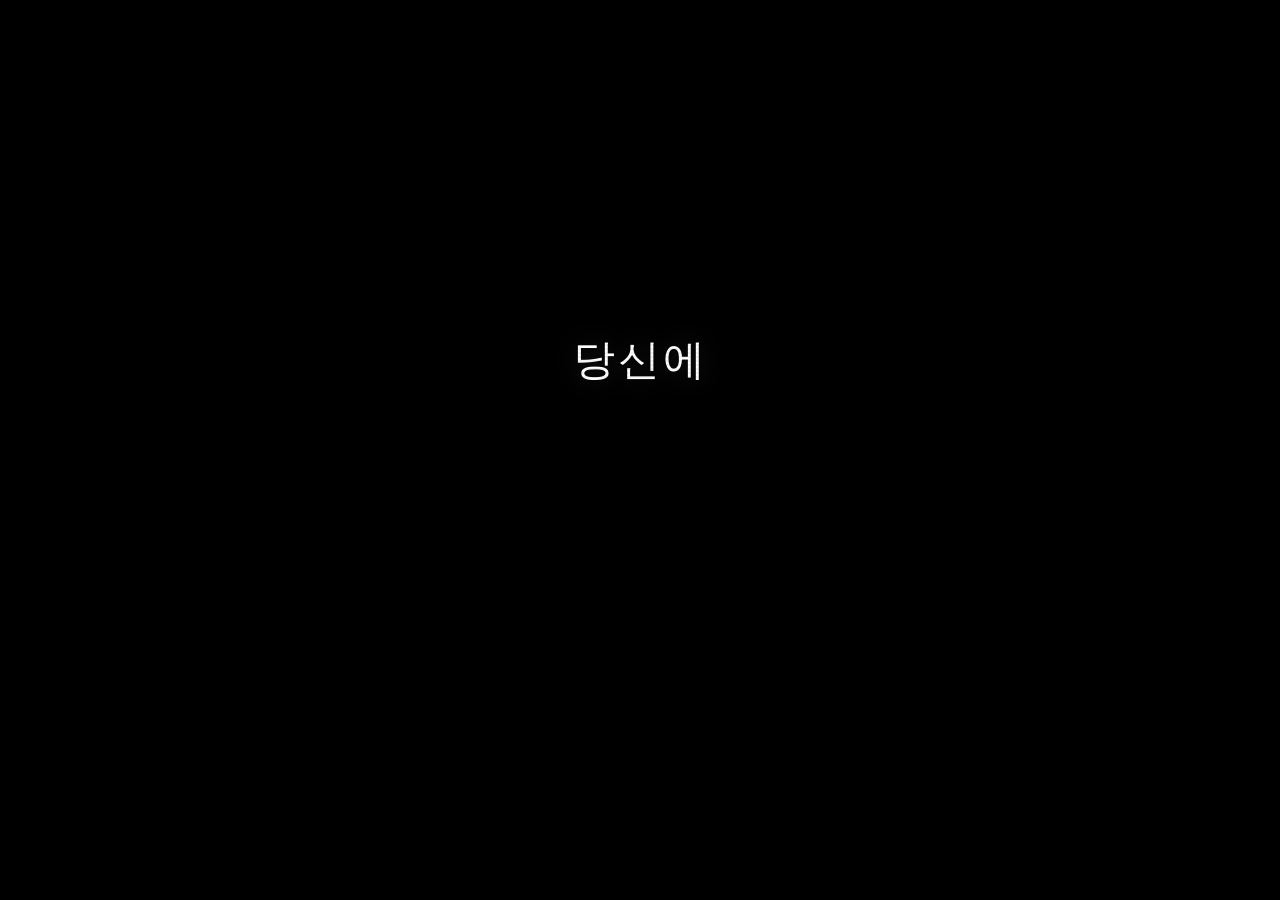
==== commit 9c76be6f: "Add restart attempt that fails before reality scene GAME OVER now shows RESTART? prompt, auto-select" ====
--- a/docs/index.html
+++ b/docs/index.html
@@ -126,7 +126,17 @@
             <div id="gameover-content" class="center-content">
                 <div id="gameover-title"></div>
                 <div id="gameover-cause" class="gameover-cause"></div>
+                <div id="gameover-prompt"></div>
+                <div id="gameover-options" class="choice-options">
+                    <button id="restart-yes" class="choice-btn">[ YES ]</button>
+                    <button id="restart-no" class="choice-btn">[ NO ]</button>
+                </div>
             </div>
+        </div>
+
+        <!-- RESTART SCENE -->
+        <div id="scene-restart" class="scene">
+            <div id="restart-log" class="terminal-text"></div>
         </div>
 
         <!-- REALITY SCENE -->
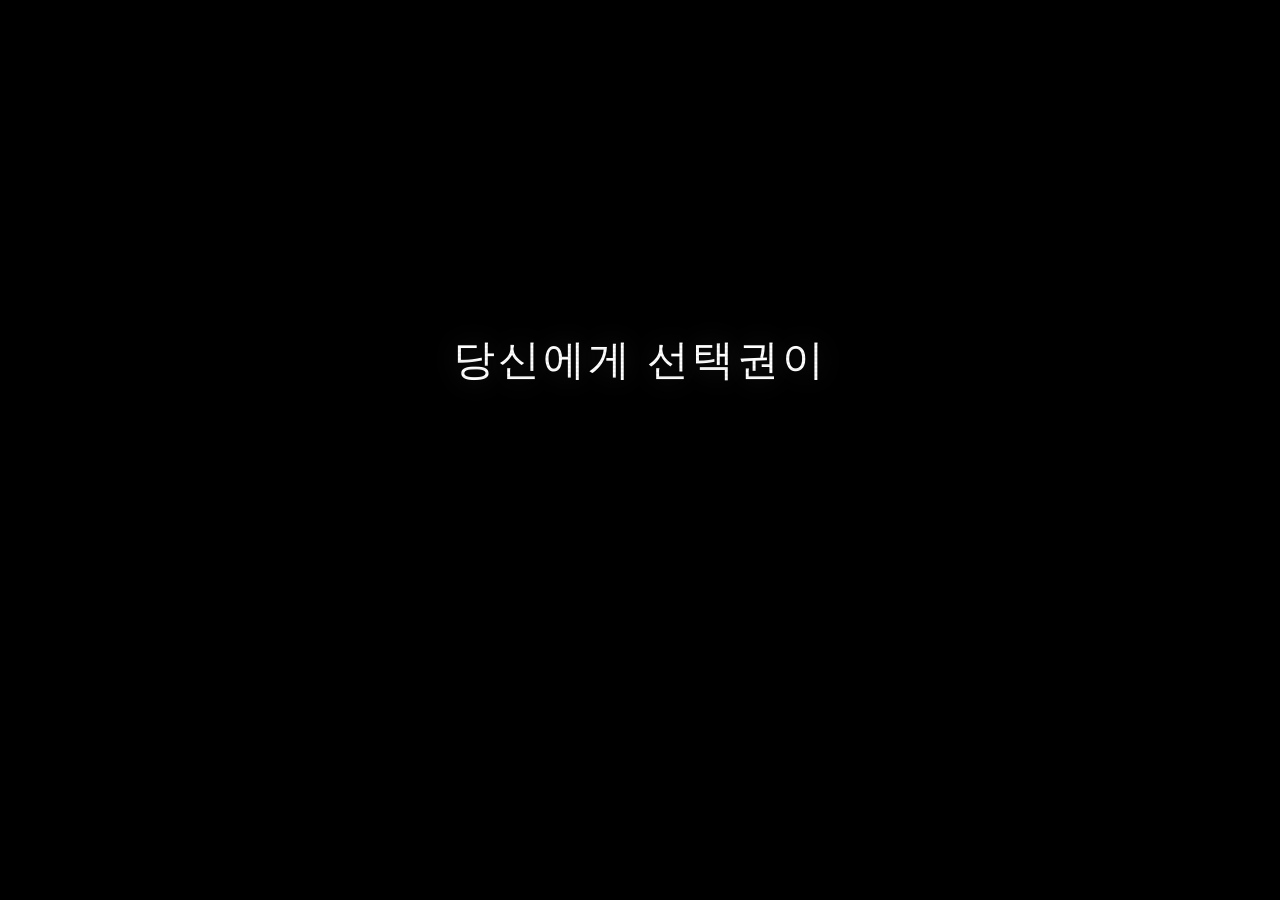
==== commit f59d8178: "Restore restart + second chance flow with game vs reality contrast Flow: hook → boot → encounter → c" ====
--- a/docs/index.html
+++ b/docs/index.html
@@ -67,7 +67,7 @@
 
         <!-- CHOICE SCENE -->
         <div id="scene-choice" class="scene">
-            <div id="choice-hud" class="hud">
+            <div class="hud">
                 <div class="hud-left">
                     <div class="hud-item">PLAYER: <span class="highlight">USER_01</span></div>
                     <div class="hud-item">STATUS: <span class="status-normal">NORMAL</span></div>
@@ -76,7 +76,7 @@
                     <div class="alert-badge">⚠ 흡연 권유 감지</div>
                 </div>
             </div>
-            <div id="choice-content" class="center-content">
+            <div class="center-content">
                 <div id="choice-context" class="choice-context"></div>
                 <div id="choice-question" class="choice-question"></div>
                 <div id="choice-options" class="choice-options">
@@ -95,20 +95,20 @@
                 </div>
                 <div class="hud-right">
                     <div class="stat-group">
-                        <div class="hud-item" id="bad-health-label">폐활량</div>
+                        <div class="hud-item">폐활량</div>
                         <div class="progress-bar"><div id="bad-health" class="progress-fill" style="width:100%"></div><span id="bad-health-text" class="progress-text">100%</span></div>
                     </div>
                     <div class="stat-group">
-                        <div class="hud-item" id="bad-stamina-label">체력</div>
+                        <div class="hud-item">체력</div>
                         <div class="progress-bar"><div id="bad-stamina" class="progress-fill" style="width:100%"></div><span id="bad-stamina-text" class="progress-text">100%</span></div>
                     </div>
                     <div class="stat-group">
-                        <div class="hud-item" id="bad-focus-label">집중력</div>
+                        <div class="hud-item">집중력</div>
                         <div class="progress-bar"><div id="bad-focus" class="progress-fill" style="width:100%"></div><span id="bad-focus-text" class="progress-text">100%</span></div>
                     </div>
                 </div>
             </div>
-            <div id="bad-content" class="center-content">
+            <div class="center-content">
                 <div id="bad-message"></div>
                 <div id="bad-submessage" class="bad-submessage"></div>
             </div>
@@ -123,7 +123,7 @@
 
         <!-- GAME OVER SCENE -->
         <div id="scene-gameover" class="scene">
-            <div id="gameover-content" class="center-content">
+            <div class="center-content">
                 <div id="gameover-title"></div>
                 <div id="gameover-cause" class="gameover-cause"></div>
                 <div id="gameover-prompt"></div>
@@ -139,19 +139,109 @@
             <div id="restart-log" class="terminal-text"></div>
         </div>
 
-        <!-- REALITY SCENE -->
-        <div id="scene-reality" class="scene">
-            <div id="reality-content" class="center-content">
-                <div id="reality-msg-1" class="reality-message"></div>
-                <div id="reality-msg-2" class="reality-message reality-message-strong"></div>
-            </div>
-        </div>
-
-        <!-- FINAL MESSAGE SCENE -->
+        <!-- SECOND ENCOUNTER SCENE -->
+        <div id="scene-encounter2" class="scene">
+            <div class="hud">
+                <div class="hud-left">
+                    <div class="hud-item">PLAYER: <span class="highlight">USER_01</span></div>
+                    <div class="hud-item">STATUS: <span class="status-normal">NORMAL</span></div>
+                </div>
+                <div class="hud-center">
+                    <div class="location-label">학교 뒤편</div>
+                </div>
+                <div class="hud-right">
+                    <div class="hud-item">HEALTH</div>
+                    <div class="progress-bar"><div class="progress-fill" style="width:100%"></div><span class="progress-text">100%</span></div>
+                </div>
+            </div>
+            <div class="game-world">
+                <div id="ground-enc2"></div>
+                <div class="character player-stopped">
+                    <div class="char-head"></div>
+                    <div class="char-body"></div>
+                    <div class="char-legs">
+                        <div class="char-leg left"></div>
+                        <div class="char-leg right"></div>
+                    </div>
+                </div>
+                <div class="character npc">
+                    <div class="char-head npc-head"></div>
+                    <div class="char-body npc-body"></div>
+                    <div class="char-legs">
+                        <div class="char-leg left"></div>
+                        <div class="char-leg right"></div>
+                    </div>
+                    <div class="npc-indicator">!</div>
+                </div>
+            </div>
+            <div id="system-alert-2" class="system-alert"></div>
+            <div id="dialogue-box-2" class="dialogue-box">
+                <div class="dialogue-name">NPC</div>
+                <div id="dialogue-text-2" class="dialogue-text"></div>
+            </div>
+        </div>
+
+        <!-- SECOND CHOICE SCENE -->
+        <div id="scene-choice2" class="scene">
+            <div class="hud">
+                <div class="hud-left">
+                    <div class="hud-item">PLAYER: <span class="highlight">USER_01</span></div>
+                    <div class="hud-item">STATUS: <span class="status-normal">NORMAL</span></div>
+                </div>
+                <div class="hud-center">
+                    <div class="alert-badge">⚠ 흡연 권유 감지</div>
+                </div>
+            </div>
+            <div class="center-content">
+                <div id="choice2-context" class="choice-context"></div>
+                <div id="choice2-question" class="choice-question"></div>
+                <div id="choice2-options" class="choice-options">
+                    <button id="choice2-1" class="choice-btn" data-choice="1">[ 1 ] 거절한다</button>
+                    <button id="choice2-2" class="choice-btn" data-choice="2">[ 2 ] 받아본다</button>
+                </div>
+            </div>
+        </div>
+
+        <!-- GOOD CHOICE SCENE -->
+        <div id="scene-good" class="scene">
+            <div class="hud">
+                <div class="hud-left">
+                    <div class="hud-item">PLAYER: <span class="highlight">USER_01</span></div>
+                    <div class="hud-item">STATUS: <span id="good-status" class="status-normal"></span></div>
+                </div>
+                <div class="hud-right">
+                    <div class="stat-group">
+                        <div class="hud-item">폐활량</div>
+                        <div class="progress-bar"><div id="good-health" class="progress-fill" style="width:100%"></div><span class="progress-text">100%</span></div>
+                    </div>
+                    <div class="stat-group">
+                        <div class="hud-item">체력</div>
+                        <div class="progress-bar"><div id="good-stamina" class="progress-fill" style="width:100%"></div><span class="progress-text">100%</span></div>
+                    </div>
+                    <div class="stat-group">
+                        <div class="hud-item">집중력</div>
+                        <div class="progress-bar"><div id="good-focus" class="progress-fill" style="width:100%"></div><span class="progress-text">100%</span></div>
+                    </div>
+                </div>
+            </div>
+            <div class="center-content">
+                <div id="good-message"></div>
+            </div>
+        </div>
+
+        <!-- FINAL CONTRAST SCENE -->
         <div id="scene-final" class="scene">
-            <div id="final-content" class="center-content">
-                <div id="final-msg" class="final-message"></div>
-                <div id="final-label" class="final-label"></div>
+            <div class="center-content">
+                <div id="final-msg-1" class="final-message"></div>
+                <div id="final-msg-2" class="final-message final-message-strong"></div>
+            </div>
+        </div>
+
+        <!-- END CARD SCENE -->
+        <div id="scene-end" class="scene">
+            <div class="center-content">
+                <div id="end-msg" class="final-message"></div>
+                <div id="end-label" class="end-label"></div>
             </div>
         </div>
     </div>
--- a/docs/style.css
+++ b/docs/style.css
@@ -898,13 +898,21 @@
     text-shadow: 0 0 30px rgba(255, 255, 255, 0.15);
 }
 
-/* ===== REALITY SCENE ===== */
-
-#scene-reality {
+/* ===== GOOD RESULT ===== */
+
+#good-message {
+    font-size: 28px;
+    letter-spacing: 4px;
+    color: var(--success);
+}
+
+/* ===== FINAL MESSAGE (game vs reality contrast) ===== */
+
+#scene-final {
     background: #000;
 }
 
-.reality-message {
+.final-message {
     font-family: var(--sans);
     font-size: 38px;
     color: var(--highlight);
@@ -913,29 +921,20 @@
     letter-spacing: 2px;
 }
 
-.reality-message-strong {
+.final-message-strong {
     font-size: 44px;
     font-weight: 700;
     color: #fff;
     text-shadow: 0 0 40px rgba(255, 255, 255, 0.15);
 }
 
-/* ===== FINAL MESSAGE ===== */
-
-#scene-final {
+/* ===== END CARD ===== */
+
+#scene-end {
     background: #000;
 }
 
-.final-message {
-    font-family: var(--sans);
-    font-size: 36px;
-    color: var(--highlight);
-    line-height: 1.8;
-    opacity: 0;
-    letter-spacing: 2px;
-}
-
-.final-label {
+.end-label {
     font-family: var(--sans);
     font-size: 52px;
     font-weight: 900;
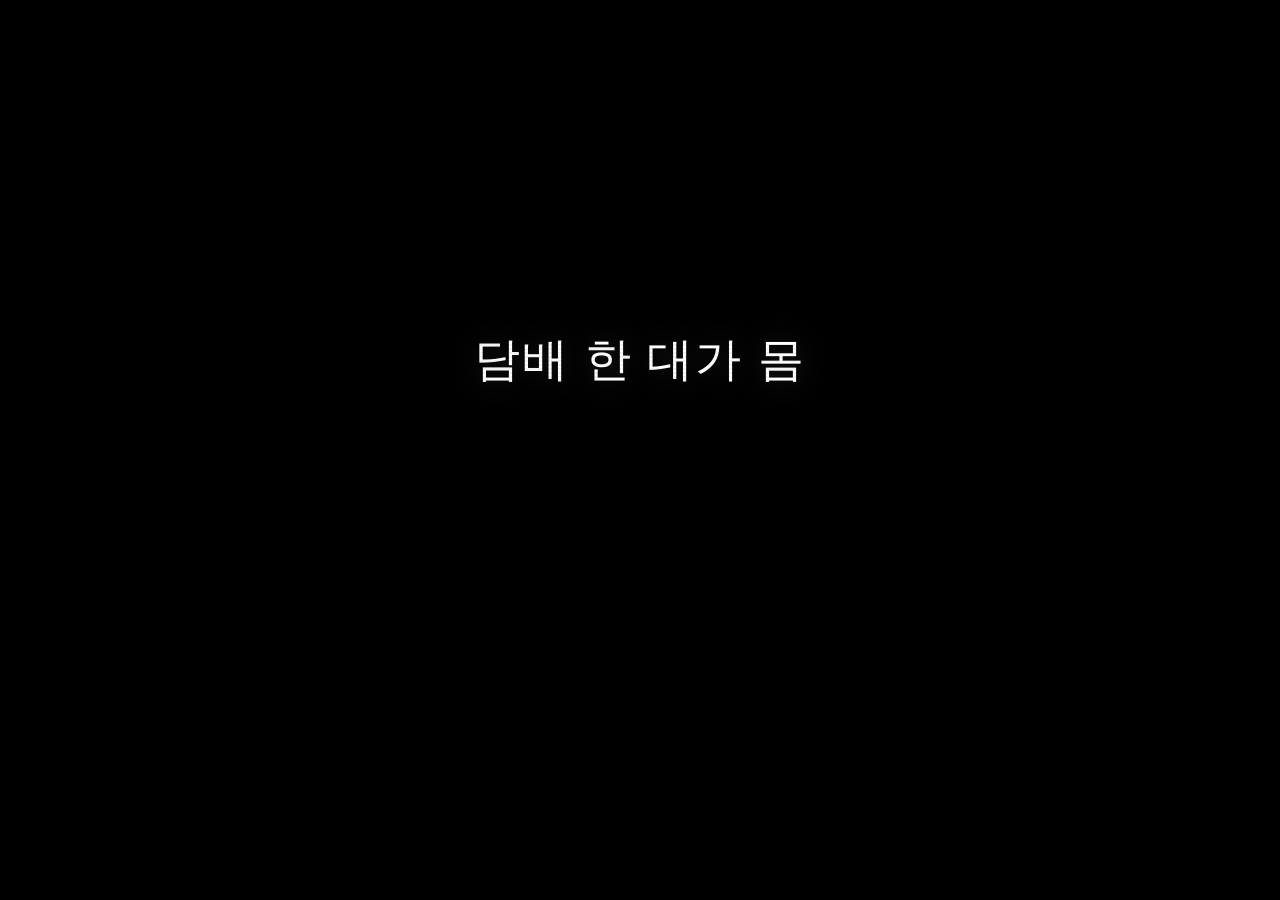
==== commit 387cad63: "Replace abstract error messages with real body damage scan The consequence of smoking was only shown" ====
--- a/docs/index.html
+++ b/docs/index.html
@@ -12,7 +12,7 @@
 
         <!-- HOOK SCENE -->
         <div id="scene-hook" class="scene">
-            <div id="hook-content" class="center-content">
+            <div class="center-content">
                 <div id="hook-text" class="hook-text"></div>
             </div>
         </div>
@@ -24,10 +24,10 @@
 
         <!-- ENCOUNTER SCENE -->
         <div id="scene-encounter" class="scene">
-            <div id="encounter-hud" class="hud">
-                <div class="hud-left">
-                    <div class="hud-item">PLAYER: <span class="highlight">USER_01</span></div>
-                    <div class="hud-item">STATUS: <span id="encounter-status" class="status-normal">NORMAL</span></div>
+            <div class="hud">
+                <div class="hud-left">
+                    <div class="hud-item">PLAYER: <span class="highlight">USER_01</span></div>
+                    <div class="hud-item">STATUS: <span class="status-normal">NORMAL</span></div>
                 </div>
                 <div class="hud-center">
                     <div class="location-label">학교 뒤편</div>
@@ -37,7 +37,7 @@
                     <div class="progress-bar"><div class="progress-fill" style="width:100%"></div><span class="progress-text">100%</span></div>
                 </div>
             </div>
-            <div id="encounter-world" class="game-world">
+            <div class="game-world">
                 <div id="ground-enc"></div>
                 <div id="player-enc" class="character player-stopped">
                     <div class="char-head"></div>
@@ -54,7 +54,7 @@
                         <div class="char-leg left"></div>
                         <div class="char-leg right"></div>
                     </div>
-                    <div id="npc-indicator" class="npc-indicator">!</div>
+                    <div class="npc-indicator">!</div>
                 </div>
                 <div id="smoke-particles" class="smoke-particles"></div>
             </div>
@@ -80,44 +80,72 @@
                 <div id="choice-context" class="choice-context"></div>
                 <div id="choice-question" class="choice-question"></div>
                 <div id="choice-options" class="choice-options">
-                    <button id="choice-1" class="choice-btn" data-choice="1">[ 1 ] 거절한다</button>
-                    <button id="choice-2" class="choice-btn" data-choice="2">[ 2 ] 받아본다</button>
-                </div>
-            </div>
-        </div>
-
-        <!-- BAD CHOICE SCENE -->
-        <div id="scene-bad" class="scene">
-            <div id="bad-hud" class="hud">
-                <div class="hud-left">
-                    <div class="hud-item">PLAYER: <span class="highlight">USER_01</span></div>
-                    <div class="hud-item">STATUS: <span id="bad-status"></span></div>
+                    <button id="choice-1" class="choice-btn">[ 1 ] 거절한다</button>
+                    <button id="choice-2" class="choice-btn">[ 2 ] 받아본다</button>
+                </div>
+            </div>
+        </div>
+
+        <!-- BODY DAMAGE SCAN SCENE -->
+        <div id="scene-damage" class="scene">
+            <div class="hud">
+                <div class="hud-left">
+                    <div class="hud-item">PLAYER: <span class="highlight">USER_01</span></div>
+                    <div class="hud-item">STATUS: <span id="damage-status" class="status-normal">NORMAL</span></div>
+                </div>
+                <div class="hud-center">
+                    <div id="damage-badge" class="alert-badge">흡연 후 신체 스캔</div>
                 </div>
                 <div class="hud-right">
-                    <div class="stat-group">
-                        <div class="hud-item">폐활량</div>
-                        <div class="progress-bar"><div id="bad-health" class="progress-fill" style="width:100%"></div><span id="bad-health-text" class="progress-text">100%</span></div>
-                    </div>
-                    <div class="stat-group">
-                        <div class="hud-item">체력</div>
-                        <div class="progress-bar"><div id="bad-stamina" class="progress-fill" style="width:100%"></div><span id="bad-stamina-text" class="progress-text">100%</span></div>
-                    </div>
-                    <div class="stat-group">
-                        <div class="hud-item">집중력</div>
-                        <div class="progress-bar"><div id="bad-focus" class="progress-fill" style="width:100%"></div><span id="bad-focus-text" class="progress-text">100%</span></div>
-                    </div>
-                </div>
-            </div>
-            <div class="center-content">
-                <div id="bad-message"></div>
-                <div id="bad-submessage" class="bad-submessage"></div>
-            </div>
-        </div>
-
-        <!-- ERROR SCENE -->
-        <div id="scene-error" class="scene">
-            <div id="error-content">
-                <div id="error-messages"></div>
+                    <div class="hud-item">니코틴 의존도</div>
+                    <div class="progress-bar"><div id="nicotine-fill" class="progress-fill addiction" style="width:0%"></div><span id="nicotine-text" class="progress-text">0%</span></div>
+                </div>
+            </div>
+
+            <div class="damage-layout">
+                <div class="body-panel">
+                    <svg id="body-svg" viewBox="0 0 360 520" xmlns="http://www.w3.org/2000/svg">
+                        <g id="body-outline">
+                            <ellipse cx="180" cy="62" rx="44" ry="52"/>
+                            <rect x="164" y="108" width="32" height="28"/>
+                            <path d="M180 132 C 138 132, 104 148, 98 186 L 90 292 C 87 330, 94 362, 102 396 L 106 470 L 254 470 L 258 396 C 266 362, 273 330, 270 292 L 262 186 C 256 148, 222 132, 180 132 Z"/>
+                        </g>
+
+                        <path class="organ-detail" d="M180 136 L180 190 M180 190 L 162 208 M180 190 L 198 208"/>
+
+                        <g id="organ-lungs" class="organ">
+                            <path d="M174 192 C 148 190, 122 212, 116 256 C 110 302, 116 342, 138 358 C 158 372, 176 360, 177 328 L 177 194 Z"/>
+                            <path d="M186 192 C 212 190, 238 212, 244 256 C 250 302, 244 342, 222 358 C 202 372, 184 360, 183 328 L 183 194 Z"/>
+                        </g>
+
+                        <g id="tar-blobs">
+                            <circle cx="140" cy="248" r="13"/>
+                            <circle cx="152" cy="300" r="17"/>
+                            <circle cx="131" cy="322" r="11"/>
+                            <circle cx="158" cy="262" r="9"/>
+                            <circle cx="220" cy="244" r="14"/>
+                            <circle cx="206" cy="302" r="16"/>
+                            <circle cx="232" cy="324" r="11"/>
+                            <circle cx="198" cy="260" r="9"/>
+                        </g>
+
+                        <g id="organ-brain" class="organ">
+                            <path d="M180 36 C 199 29, 216 41, 213 58 C 218 69, 209 83, 194 83 L 166 83 C 151 83, 142 69, 147 58 C 144 41, 161 29, 180 36 Z"/>
+                        </g>
+                        <path id="brain-folds" class="organ-detail" d="M180 33 L180 83 M164 44 C 174 50, 172 62, 161 66 M196 44 C 186 50, 188 62, 199 66"/>
+
+                        <path id="organ-heart" class="organ" d="M180 268 C 177 250, 154 247, 152 270 C 150 294, 180 314, 180 314 C 180 314, 208 294, 206 270 C 204 247, 183 250, 180 268 Z"/>
+                    </svg>
+                    <div id="scan-line" class="scan-line"></div>
+                </div>
+
+                <div class="damage-panel">
+                    <div id="damage-step" class="damage-step-label"></div>
+                    <div id="damage-organ" class="damage-organ-name"></div>
+                    <div id="damage-facts" class="damage-facts"></div>
+                    <div id="damage-meters" class="damage-meters"></div>
+                    <div id="damage-summary" class="damage-summary"></div>
+                </div>
             </div>
         </div>
 
@@ -196,8 +224,8 @@
                 <div id="choice2-context" class="choice-context"></div>
                 <div id="choice2-question" class="choice-question"></div>
                 <div id="choice2-options" class="choice-options">
-                    <button id="choice2-1" class="choice-btn" data-choice="1">[ 1 ] 거절한다</button>
-                    <button id="choice2-2" class="choice-btn" data-choice="2">[ 2 ] 받아본다</button>
+                    <button id="choice2-1" class="choice-btn">[ 1 ] 거절한다</button>
+                    <button id="choice2-2" class="choice-btn">[ 2 ] 받아본다</button>
                 </div>
             </div>
         </div>
@@ -209,27 +237,17 @@
                     <div class="hud-item">PLAYER: <span class="highlight">USER_01</span></div>
                     <div class="hud-item">STATUS: <span id="good-status" class="status-normal"></span></div>
                 </div>
-                <div class="hud-right">
-                    <div class="stat-group">
-                        <div class="hud-item">폐활량</div>
-                        <div class="progress-bar"><div id="good-health" class="progress-fill" style="width:100%"></div><span class="progress-text">100%</span></div>
-                    </div>
-                    <div class="stat-group">
-                        <div class="hud-item">체력</div>
-                        <div class="progress-bar"><div id="good-stamina" class="progress-fill" style="width:100%"></div><span class="progress-text">100%</span></div>
-                    </div>
-                    <div class="stat-group">
-                        <div class="hud-item">집중력</div>
-                        <div class="progress-bar"><div id="good-focus" class="progress-fill" style="width:100%"></div><span class="progress-text">100%</span></div>
-                    </div>
+                <div class="hud-center">
+                    <div class="location-label">학교 뒤편</div>
                 </div>
             </div>
             <div class="center-content">
                 <div id="good-message"></div>
-            </div>
-        </div>
-
-        <!-- FINAL CONTRAST SCENE -->
+                <div id="good-stats" class="good-stats"></div>
+            </div>
+        </div>
+
+        <!-- GAME VS REALITY SCENE -->
         <div id="scene-final" class="scene">
             <div class="center-content">
                 <div id="final-msg-1" class="final-message"></div>
--- a/docs/style.css
+++ b/docs/style.css
@@ -697,71 +697,251 @@
     box-shadow: 0 0 30px rgba(74, 158, 255, 0.2);
 }
 
-/* ===== BAD RESULT ===== */
-
-#bad-message {
-    font-size: 28px;
-    letter-spacing: 4px;
+/* ===== BODY DAMAGE SCAN ===== */
+
+.damage-layout {
+    flex: 1;
+    display: flex;
+    align-items: center;
+    gap: 40px;
+    padding: 20px 70px 40px;
+    min-height: 0;
+}
+
+.body-panel {
+    position: relative;
+    flex: 0 0 34%;
+    height: 100%;
+    display: flex;
+    align-items: center;
+    justify-content: center;
+}
+
+#body-svg {
+    height: 92%;
+    max-width: 100%;
+    overflow: visible;
+}
+
+#body-outline * {
+    fill: rgba(74, 158, 255, 0.035);
+    stroke: rgba(74, 158, 255, 0.28);
+    stroke-width: 2;
+}
+
+.organ-detail {
+    fill: none;
+    stroke: rgba(74, 158, 255, 0.45);
+    stroke-width: 2;
+    stroke-linecap: round;
+}
+
+#body-svg .organ path,
+#body-svg path.organ {
+    fill: rgba(74, 158, 255, 0.16);
+    stroke: rgba(74, 158, 255, 0.8);
+    stroke-width: 2;
+    transition: fill 1.4s ease, stroke 1.4s ease;
+}
+
+#body-svg .organ {
+    opacity: 0.38;
+    transition: opacity 0.6s ease, filter 0.6s ease;
+}
+
+#body-svg .organ.active {
+    opacity: 1;
+    filter: drop-shadow(0 0 14px rgba(74, 158, 255, 0.65));
+}
+
+#body-svg .organ.damaged {
+    opacity: 1;
+    filter: drop-shadow(0 0 16px rgba(255, 34, 68, 0.5));
+}
+
+#body-svg .organ.damaged path,
+#body-svg path.organ.damaged {
+    fill: rgba(16, 11, 8, 0.96);
+    stroke: var(--error);
+}
+
+#tar-blobs circle {
+    fill: #070504;
+    opacity: 0;
+    transform: scale(0);
+    transform-box: fill-box;
+    transform-origin: center;
+    transition: transform 0.7s cubic-bezier(0.34, 1.3, 0.64, 1), opacity 0.7s ease;
+}
+
+#tar-blobs.visible circle {
+    opacity: 0.92;
+    transform: scale(1);
+}
+
+#tar-blobs.visible circle:nth-child(2) { transition-delay: 0.12s; }
+#tar-blobs.visible circle:nth-child(3) { transition-delay: 0.24s; }
+#tar-blobs.visible circle:nth-child(4) { transition-delay: 0.36s; }
+#tar-blobs.visible circle:nth-child(5) { transition-delay: 0.1s; }
+#tar-blobs.visible circle:nth-child(6) { transition-delay: 0.22s; }
+#tar-blobs.visible circle:nth-child(7) { transition-delay: 0.34s; }
+#tar-blobs.visible circle:nth-child(8) { transition-delay: 0.44s; }
+
+.scan-line {
+    position: absolute;
+    left: 6%;
+    width: 88%;
+    height: 3px;
+    top: 0;
+    background: linear-gradient(90deg, transparent, var(--accent), transparent);
+    box-shadow: 0 0 22px rgba(74, 158, 255, 0.8);
+    opacity: 0;
+    pointer-events: none;
+}
+
+.scan-line.scanning {
+    animation: scanSweep 1.6s ease-in-out;
+}
+
+@keyframes scanSweep {
+    0% { top: 2%; opacity: 0; }
+    12% { opacity: 1; }
+    88% { opacity: 1; }
+    100% { top: 96%; opacity: 0; }
+}
+
+.damage-panel {
+    flex: 1;
+    display: flex;
+    flex-direction: column;
+    justify-content: center;
+    min-width: 0;
+}
+
+.damage-step-label {
+    font-size: 17px;
+    letter-spacing: 5px;
+    color: var(--text-dim);
+    margin-bottom: 14px;
+}
+
+.damage-step-label.warn {
     color: var(--warning);
 }
 
-.bad-submessage {
+.damage-organ-name {
+    font-family: var(--sans);
+    font-size: 52px;
+    font-weight: 700;
+    color: var(--highlight);
+    line-height: 1.1;
+    margin-bottom: 4px;
+}
+
+.damage-organ-name::after {
+    content: attr(data-sub);
+    display: block;
+    font-family: var(--mono);
+    font-size: 15px;
+    font-weight: 400;
+    letter-spacing: 5px;
+    color: var(--text-dim);
+    margin-top: 6px;
+}
+
+.damage-facts {
+    margin: 22px 0 6px;
+    min-height: 150px;
+}
+
+.damage-fact {
+    font-family: var(--sans);
+    font-size: 24px;
+    color: var(--warning);
+    line-height: 1.5;
+    padding: 5px 0 5px 18px;
+    border-left: 3px solid var(--warning);
+    margin-bottom: 12px;
+    opacity: 0;
+    transform: translateX(-12px);
+    transition: opacity 0.4s ease, transform 0.4s ease;
+}
+
+.damage-fact.visible {
+    opacity: 1;
+    transform: translateX(0);
+}
+
+.damage-meters {
+    display: flex;
+    flex-direction: column;
+    gap: 12px;
+    margin-top: 10px;
+}
+
+.dmg-meter {
+    opacity: 0;
+    transform: translateY(8px);
+    transition: opacity 0.45s ease, transform 0.45s ease;
+    max-width: 480px;
+}
+
+.dmg-meter.visible {
+    opacity: 1;
+    transform: translateY(0);
+}
+
+.dmg-meter-head {
+    display: flex;
+    justify-content: space-between;
+    align-items: baseline;
     font-family: var(--sans);
     font-size: 16px;
     color: var(--text-dim);
-    margin-top: 16px;
+    margin-bottom: 5px;
+}
+
+.dmg-meter-val {
+    font-family: var(--mono);
+    font-size: 20px;
+    color: var(--error);
     letter-spacing: 1px;
-    opacity: 0;
-    transition: opacity 0.5s;
-}
-
-.bad-submessage.visible {
+}
+
+.dmg-meter-bar {
+    height: 12px;
+    background: rgba(255, 34, 68, 0.1);
+    border: 1px solid rgba(255, 34, 68, 0.28);
+}
+
+.dmg-meter-fill {
+    height: 100%;
+    width: 100%;
+    background: var(--error);
+    transition: width 1.1s ease;
+}
+
+.damage-summary {
+    font-family: var(--sans);
+    font-size: 30px;
+    font-weight: 700;
+    color: var(--error);
+    letter-spacing: 1px;
+    margin-top: 24px;
+    opacity: 0;
+    transform: translateY(8px);
+    transition: opacity 0.6s ease, transform 0.6s ease;
+    text-shadow: 0 0 30px rgba(255, 34, 68, 0.35);
+}
+
+.damage-summary.visible {
     opacity: 1;
-}
-
-/* ===== ERROR SCENE ===== */
-
-#error-content {
-    position: relative;
-    width: 100%;
-    height: 100%;
-    background: var(--bg);
-    overflow: hidden;
-}
-
-#error-messages {
-    padding: 60px;
-    font-size: 20px;
-}
-
-.error-line {
-    margin-bottom: 12px;
-    opacity: 0;
-    animation: fadeInLine 0.2s ease forwards;
-}
-
-.error-line.warning {
-    color: var(--warning);
-}
-
-.error-line.error {
-    color: var(--error);
-}
-
-.error-line.critical {
-    color: var(--error);
-    font-size: 28px;
-    font-weight: bold;
-    letter-spacing: 3px;
-}
-
-.error-line.smoking-warning {
-    font-family: var(--sans);
-    color: var(--warning);
-    font-size: 18px;
-    padding: 6px 0;
-    border-left: 3px solid var(--warning);
-    padding-left: 12px;
+    transform: translateY(0);
+}
+
+.progress-fill.addiction {
+    background: var(--error);
+    transition: width 1.2s ease;
 }
 
 /* ===== GLITCH ===== */
@@ -858,52 +1038,71 @@
     font-size: 20px;
 }
 
+/* ===== HOOK SCENE ===== */
+
+#scene-hook {
+    background: #000;
+}
+
+.hook-text {
+    font-family: var(--sans);
+    font-size: 46px;
+    color: #fff;
+    letter-spacing: 2px;
+    opacity: 0;
+    text-shadow: 0 0 30px rgba(255, 255, 255, 0.15);
+}
+
+.boot-title {
+    font-size: 28px;
+    letter-spacing: 6px;
+    margin-top: 20px;
+    color: var(--highlight);
+}
+
 /* ===== GOOD RESULT ===== */
 
 #good-message {
-    font-size: 28px;
+    font-size: 34px;
     letter-spacing: 4px;
     color: var(--success);
 }
 
-/* ===== SYSTEM STATUS DISPLAY ===== */
-
-.system-status-display {
-    position: absolute;
-    bottom: 30px;
-    left: 50%;
-    transform: translateX(-50%);
-    display: flex;
-    gap: 16px;
-    font-size: 16px;
-    letter-spacing: 3px;
-    padding: 12px 32px;
-    border: 1px solid rgba(34, 204, 102, 0.2);
-    background: rgba(10, 10, 15, 0.8);
-    z-index: 10;
-}
-
-/* ===== HOOK SCENE ===== */
-
-#scene-hook {
-    background: #000;
-}
-
-.hook-text {
-    font-family: var(--sans);
-    font-size: 42px;
-    color: #fff;
-    letter-spacing: 3px;
-    opacity: 0;
-    text-shadow: 0 0 30px rgba(255, 255, 255, 0.15);
-}
-
-/* ===== GOOD RESULT ===== */
-
-#good-message {
-    font-size: 28px;
-    letter-spacing: 4px;
+.good-stats {
+    margin-top: 34px;
+    display: flex;
+    flex-direction: column;
+    gap: 10px;
+    min-width: 420px;
+}
+
+.good-stat-row {
+    display: flex;
+    justify-content: space-between;
+    align-items: baseline;
+    padding: 10px 20px;
+    border: 1px solid rgba(34, 204, 102, 0.25);
+    background: rgba(34, 204, 102, 0.06);
+    opacity: 0;
+    transform: translateY(8px);
+    transition: opacity 0.4s ease, transform 0.4s ease;
+}
+
+.good-stat-row.visible {
+    opacity: 1;
+    transform: translateY(0);
+}
+
+.good-stat-label {
+    font-family: var(--sans);
+    font-size: 18px;
+    color: var(--text);
+}
+
+.good-stat-value {
+    font-size: 22px;
     color: var(--success);
+    letter-spacing: 2px;
 }
 
 /* ===== FINAL MESSAGE (game vs reality contrast) ===== */
